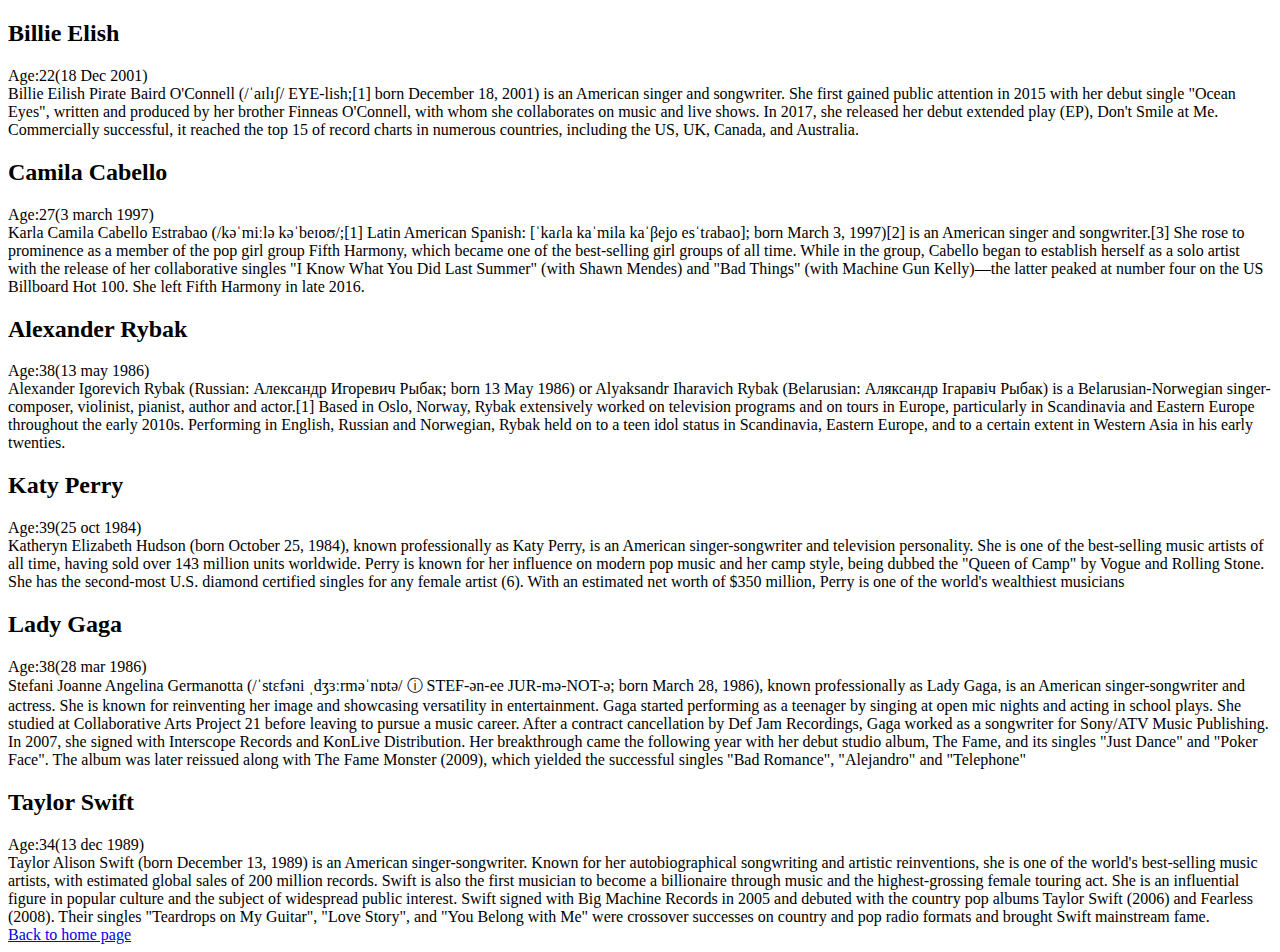
==== attach.html @ ec43ef2f "Add files via upload" ====
<!DOCTYPE html>
<html lang="en">
<head>
    <meta charset="UTF-8">
    <meta name="viewport" content="width=device-width, initial-scale=1.0">
    <title>KNOW MORE</title>
    <link rel="stylesheet" href="one.css">
</head>
<body>
    <div class="about">
        <h2>Billie Elish</h2>
        <section>Age:22(18 Dec 2001)</section>
        Billie Eilish Pirate Baird O'Connell (/ˈaɪlɪʃ/ EYE-lish;[1] born December 18, 2001) is an American singer and songwriter. She first gained public attention in 2015 with her debut single "Ocean Eyes", written and produced by her brother Finneas O'Connell, with whom she collaborates on music and live shows. In 2017, she released her debut extended play (EP), Don't Smile at Me. Commercially successful, it reached the top 15 of record charts in numerous countries, including the US, UK, Canada, and Australia.
    </div>
    <div class="about" >
        <h2>Camila Cabello</h2>
        <section>
            Age:27(3 march 1997)
        </section>
        Karla Camila Cabello Estrabao (/kəˈmiːlə kəˈbeɪoʊ/;[1] Latin American Spanish: [ˈkaɾla kaˈmila kaˈβeʝo esˈtɾabao]; born March 3, 1997)[2] is an American singer and songwriter.[3] She rose to prominence as a member of the pop girl group Fifth Harmony, which became one of the best-selling girl groups of all time. While in the group, Cabello began to establish herself as a solo artist with the release of her collaborative singles "I Know What You Did Last Summer" (with Shawn Mendes) and "Bad Things" (with Machine Gun Kelly)—the latter peaked at number four on the US Billboard Hot 100. She left Fifth Harmony in late 2016.
        
    </div>
    <div class="about">
        <h2>Alexander Rybak</h2>
        <section>Age:38(13 may 1986)</section>
        Alexander Igorevich Rybak (Russian: Александр Игоревич Рыбак; born 13 May 1986) or Alyaksandr Iharavich Rybak (Belarusian: Аляксандр Ігаравіч Рыбак) is a Belarusian-Norwegian singer-composer, violinist, pianist, author and actor.[1] Based in Oslo, Norway, Rybak extensively worked on television programs and on tours in Europe, particularly in Scandinavia and Eastern Europe throughout the early 2010s. Performing in English, Russian and Norwegian, Rybak held on to a teen idol status in Scandinavia, Eastern Europe, and to a certain extent in Western Asia in his early twenties.
    </div>
    <div class="about">
        <h2>Katy Perry</h2>
        <section>
           Age:39(25 oct 1984)
        </section>
        Katheryn Elizabeth Hudson (born October 25, 1984), known professionally as Katy Perry, is an American singer-songwriter and television personality. She is one of the best-selling music artists of all time, having sold over 143 million units worldwide. Perry is known for her influence on modern pop music and her camp style, being dubbed the "Queen of Camp" by Vogue and Rolling Stone. She has the second-most U.S. diamond certified singles for any female artist (6). With an estimated net worth of $350 million, Perry is one of the world's wealthiest musicians
    </div>
    <div class="about">
        <h2>Lady Gaga</h2>
        <section>
            Age:38(28 mar 1986)
        </section>
        Stefani Joanne Angelina Germanotta (/ˈstɛfəni ˌdʒɜːrməˈnɒtə/ ⓘ STEF-ən-ee JUR-mə-NOT-ə; born March 28, 1986), known professionally as Lady Gaga, is an American singer-songwriter and actress. She is known for reinventing her image and showcasing versatility in entertainment. Gaga started performing as a teenager by singing at open mic nights and acting in school plays. She studied at Collaborative Arts Project 21 before leaving to pursue a music career. After a contract cancellation by Def Jam Recordings, Gaga worked as a songwriter for Sony/ATV Music Publishing. In 2007, she signed with Interscope Records and KonLive Distribution. Her breakthrough came the following year with her debut studio album, The Fame, and its singles "Just Dance" and "Poker Face". The album was later reissued along with The Fame Monster (2009), which yielded the successful singles "Bad Romance", "Alejandro" and "Telephone"
    </div>
    <div class="about">
        <h2>Taylor Swift</h2>
        <section>Age:34(13 dec 1989)</section>
        Taylor Alison Swift (born December 13, 1989) is an American singer-songwriter. Known for her autobiographical songwriting and artistic reinventions, she is one of the world's best-selling music artists, with estimated global sales of 200 million records. Swift is also the first musician to become a billionaire through music and the highest-grossing female touring act. She is an influential figure in popular culture and the subject of widespread public interest.

Swift signed with Big Machine Records in 2005 and debuted with the country pop albums Taylor Swift (2006) and Fearless (2008). Their singles "Teardrops on My Guitar", "Love Story", and "You Belong with Me" were crossover successes on country and pop radio formats and brought Swift mainstream fame.
    </div>
    <footer>
       <a href="home.html">Back to home page</a>
    </footer>
    
    

</body>
</html>
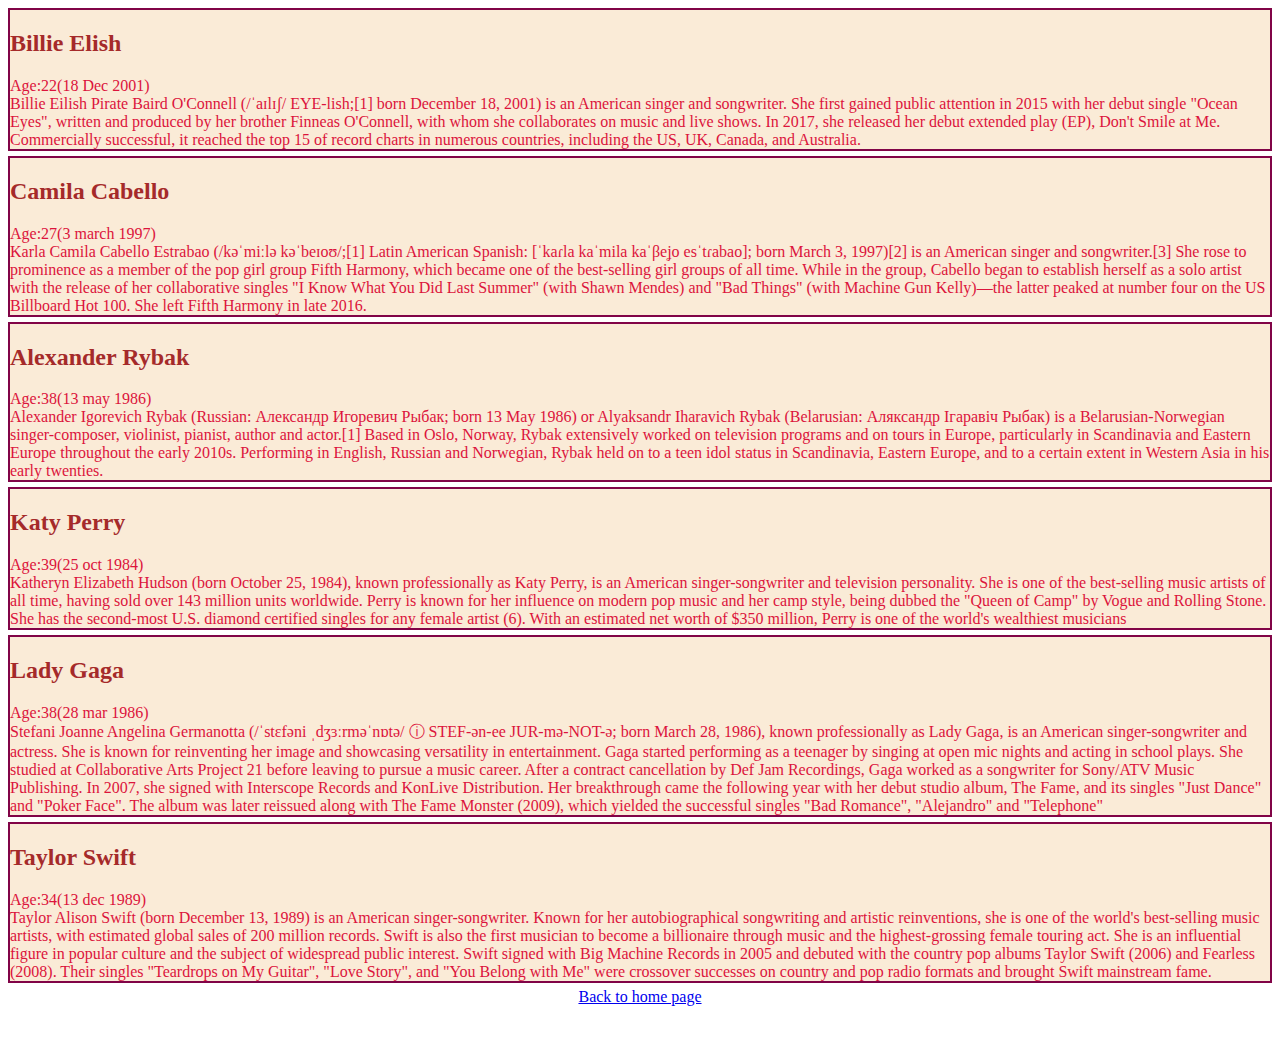
==== commit d260521f: "Update attach.html" ====
--- a/attach.html
+++ b/attach.html
@@ -4,7 +4,7 @@
     <meta charset="UTF-8">
     <meta name="viewport" content="width=device-width, initial-scale=1.0">
     <title>KNOW MORE</title>
-    <link rel="stylesheet" href="one.css">
+    <link rel="stylesheet" href="index.css">
 </head>
 <body>
     <div class="about">
@@ -53,4 +53,4 @@
     
 
 </body>
-</html>+</html>
--- a/index.css
+++ b/index.css
@@ -0,0 +1,73 @@
+figcaption {
+    
+    color: black;
+    font-style: italic;
+    
+    text-align:left;
+    margin-top: 50px;
+}
+figure {
+    
+    padding: 4px;
+    margin: auto;
+    height: 600px;
+    width: 400px;
+    box-shadow: 5px 5px 5px gray;
+    padding-top: 5px;
+    padding-left: 5px;
+    
+}
+.contain{
+    display: flex;
+    gap: 5px;
+    margin-top: 80px;
+
+}
+img{
+    height: 300px;
+    width: 220px;
+}
+button{
+    margin-top: 120px;
+    background-color:rgb(221, 139, 18);
+    color: white;
+    border: none;
+}
+.about{
+    border: 2px solid rgb(129, 4, 71);
+    margin-top: 5px;
+    color: crimson;
+    background-color: antiquewhite;
+
+}
+h2{
+    color:brown;
+}
+
+.add{
+    height:600px;
+    width: 100%;
+    padding-top: 50px ;
+}
+header{
+    
+    padding: 5px;
+    height: 40px;
+    text-align: center;
+    color: brown;
+    
+}
+ .why{
+    text-decoration: none;
+    color: rgb(233, 8, 8);
+   
+} 
+footer{
+    padding: 5px;
+    height: 40px;
+    text-align: center;
+    
+    
+    
+    
+}
